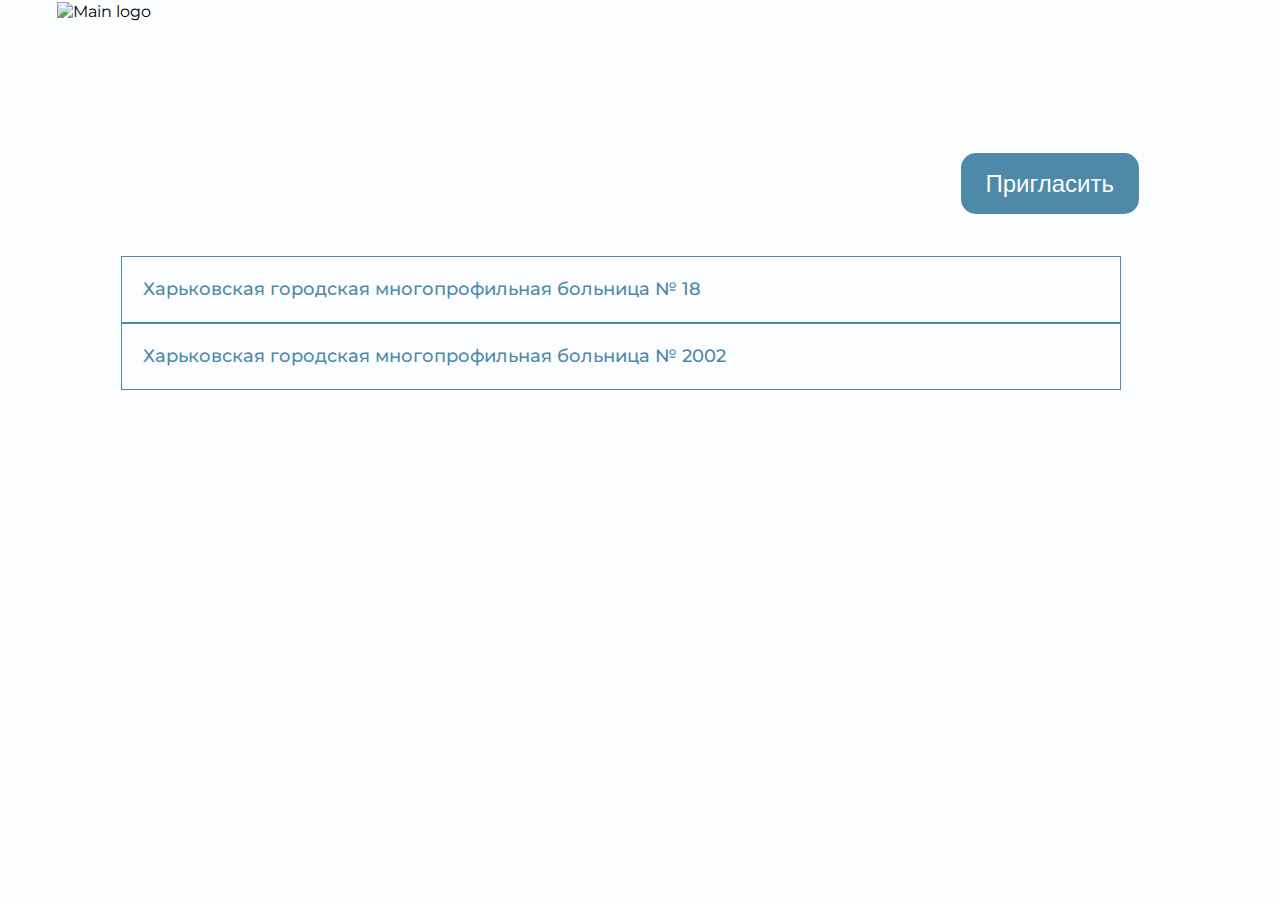
==== WebApp/adminWebApplication/index.html @ 015bc449 "Merge pull request #6 from VladSha-Usa/remove-edit-option-from-admin-of-web-app" ====
<!DOCTYPE html>
<html lang="en">
  <head>
    <meta charset="UTF-8" />
    <meta http-equiv="X-UA-Compatible" content="IE=edge" />
    <meta name="viewport" content="width=device-width, initial-scale=1.0" />
    <title>The web application admin page</title>
    <link rel="preconnect" href="https://fonts.gstatic.com" />
    <link
      href="https://fonts.googleapis.com/css2?family=Montserrat:wght@500;600&display=swap"
      rel="stylesheet"
    />
    <link rel="stylesheet" href="css/style.css" />
  </head>
  <body>
    <div class="header-wrapper">
      <header class="header">
        <span class="logo-main">
          <img src="img/logo.svg" alt="Main logo" />
        </span>
        <span class="user">
          <span class="exit-hover">
            <a href="#">Выход</a>
          </span>
        </span>
      </header>
    </div>
    <div class="main-wrapper">
      <main class="main">
        <div class="invite-wrapper">
          <button class="button-invite show_popup">Пригласить</button>
          <div class="overlay-popup-form"></div>
          <div class="popup-form-wrapper">
            <div class="invite-object">
              <form class="invite-form" action="" method="">
                <input class="type-email" type="email" placeholder="Почта" />
                  <textarea
                    class="type-text"
                    type="text"
                    rows="10"
                    cols="45"
                    placeholder="Введите текст"
                  ></textarea>
                <input class="submit-form" type="submit" value="Отправить" />
              </form>
            </div>
          </div>
        </div>
        <table>
          <tr class="table-row">
            <td class="clinic">
              <div class="clinic-info-wrapper">
                <span class="clinic-info"
                  >Харьковская городская многопрофильная больница № 18</span
                >
                <button class="btn-open-info"></button>
              </div>
              <ul class="clinic-contact-info">
                <li class="clinic-address">
                  <span class="clinic-contact-key">Адрес:</span> вулиця
                  Краснодарська, 104, Харків, Харківська, 61000
                </li>
                <li class="clinic-admin-info">
                  <span class="clinic-contact-key">Админинистратор:</span>
                  Кочкин В.О., kochkin.vol@gmail.com
                </li>
              </ul>
            </td>
            <td class="delete">
              <a href="#"></a>
            </td>
          </tr>
          <tr class="table-row">
            <td class="clinic">
              <div class="clinic-info-wrapper">
                <span class="clinic-info"
                  >Харьковская городская многопрофильная больница № 2002</span
                >
                <button class="btn-open-info"></button>
              </div>
              <ul class="clinic-contact-info">
                <li class="clinic-address">
                  <span class="clinic-contact-key">Адрес:</span> вулиця
                  Краснодарська, 104, Харків, Харківська, 61000
                </li>
                <li class="clinic-admin-info">
                  <span class="clinic-contact-key">Админинистратор:</span>
                  Кочкин В.О., kochkin.vol@gmail.com
                </li>
              </ul>
            </td>
            <td class="delete">
              <a href="#"></a>
            </td>
          </tr>
        </table>
      </main>
    </div>
    <script src="https://cdnjs.cloudflare.com/ajax/libs/jquery/3.5.1/jquery.min.js"></script>
    <script src="js/main.js"></script>
  </body>
</html>
---- WebApp/adminWebApplication/css/style.css ----
* {
  box-sizing: border-box;
}

body {
  background: #fbfdff;
  font-family: "Montserrat", sans-serif;
}

.header-wrapper {
  display: flex;
  justify-content: center;
  margin-bottom: 102px;
}

.header {
  width: 1200px;
  display: flex;
  justify-content: space-between;
}

.header .logo-main {
  margin: -6px 17px;
}

.header .user {
  content: "";
  background: url("../img/user.svg");
  width: 34.22px;
  height: 42px;
  right: 0;
  margin: 1px 21px 0 0;
  cursor: pointer;
  position: relative;
}

.header .user:hover > .exit-hover {
  display: flex;
}

.header .user .exit-hover {
  background: #4f89aa;
  border-radius: 10px;
  position: absolute;
  display: none;
  height: fit-content;
  bottom: -50px;
  top: 78px;
  right: -50px;
  z-index: 1;
}

.header .user .exit-hover:after {
  width: 0;
  height: 0;
  content: "";
  position: absolute;
  border-style: solid;
  border-width: 0 34px 59px 34px;
  border-color: transparent transparent #4f89aa transparent;
  z-index: -1;
  padding-top: 10px;
  top: -36px;
  left: 30px;
}

.header .user .exit-hover a {
  font-style: normal;
  font-weight: 500;
  font-size: 20px;
  line-height: 24px;
  color: #fbfdff;
  text-decoration: none;
  padding: 11px 31px;
}

.main-wrapper {
  display: flex;
  justify-content: center;
}

.main {
  width: 1200px;
  display: flex;
  align-items: center;
  flex-direction: column;
}

.invite-wrapper {
  display: flex;
  justify-content: flex-end;
  width: 998px;
  margin-bottom: 40px;
}

.invite-wrapper .button-invite {
  font-style: normal;
  font-weight: 500;
  font-size: 24px;
  line-height: 29px;
  text-align: center;
  color: #fbfdff;
  background: #4f89aa;
  border-radius: 15px;
  border: none;
  padding: 16px 25px;
  cursor: pointer;
}

.table-row {
  display: flex;
  align-items: flex-start;
}

.table-row .clinic {
  border: 1px solid #4f89aa;
  max-width: 1000px;
}

.clinic-info-wrapper {
  width: 1000px;
  padding: 20px 20px;
  display: flex;
  justify-content: space-between;
}

.clinic-info-wrapper .clinic-info {
  font-weight: 500;
  font-size: 18px;
  line-height: 22px;
  color: #4f89aa;
  max-width: 700px;
}

.clinic-info-wrapper .btn-open-info {
  content: "";
  background: url("../img/triangle.svg");
  width: 26px;
  height: 23px;
  cursor: pointer;
  border: none;
}

.active .btn-open-info {
  transform: rotate(180deg);
}

.delete {
  content: "";
  background: url("../img/delete-busket.svg");
  width: 26px;
  height: 30px;
  cursor: pointer;
  border: none;
  margin: 20px 0 0 12.81px;
}

.clinic-contact-info {
  display: none;
  border-top: 1px solid #4f89aa;
  margin-block-start: 0;
  margin-block-end: 0;
  list-style-type: none;
  padding-inline-start: 0;
  padding: 39px 50px 39px 20px;
  color: #4f89aa;
  font-weight: 500;
  font-style: normal;
  font-size: 18px;
  line-height: 22px;
}

.clinic-contact-info .clinic-address {
  margin-bottom: 15px;
}

.clinic-contact-key {
  font-weight: 600;
}

.overlay-popup-form {
  display: none;
  position: fixed;
  z-index: 999;
  top: 0;
  right: 0;
  left: 0;
  bottom: 0;
  background: #000;
  opacity: 0.5;
}

.popup-form-wrapper {
  display: none;
  position: absolute;
  z-index: 1000;
  top: calc(50% - 249px);
  left: calc(50% - 200px);
}

.invite-object {
  width: 400px;
  background: #fbfdff;
  border-radius: 29px;
  padding: 50px;
}

.invite-form {
  display: flex;
  flex-direction: column;
  align-items: center;
}

.type-email {
  width: 300px;
  height: 60px;
  border: 1px solid #4f89aa;
  box-shadow: 0px 4px 6px rgba(79, 137, 170, 0.3);
  border-radius: 15px;
  margin-bottom: 30px;
}

.type-text {
  width: 300px;
  height: 200px;
  border: 1px solid #4f89aa;
  box-shadow: 0px 4px 6px rgba(79, 137, 170, 0.3);
  border-radius: 15px;
  resize: none;
  margin-bottom: 50px;
}

.invite-form ::-webkit-scrollbar {
  width: 10px;
  height: 8px;
  background-color: #143861;
  border-radius: 30px;
}

.invite-form ::-webkit-scrollbar-thumb {
  background-color: #4f89aa;
  border-radius: 30px;
  opacity: 0.7;
}

.type-text,
.type-email {
  padding: 18px 22px;
  font-weight: 500;
  font-size: 20px;
  line-height: 24px;
  color: #4f89aa;
  opacity: 0.7;
}

.invite-form ::-webkit-input-placeholder {
  color: #4f89aa;
}
.invite-form ::-moz-placeholder {
  color: #4f89aa;
}
.invite-form :-moz-placeholder {
  color: #4f89aa;
}
.invite-form :-ms-input-placeholder {
  color: #4f89aa;
}

.submit-form {
  font-size: 30px;
  line-height: 37px;
  text-align: center;
  color: #fbfdff;
  background: #4f89aa;
  border-radius: 15px;
  border: none;
  padding: 10px 76px;
}

.type-email:focus,
.type-text:focus,
.submit-form:focus {
  outline: none;
}
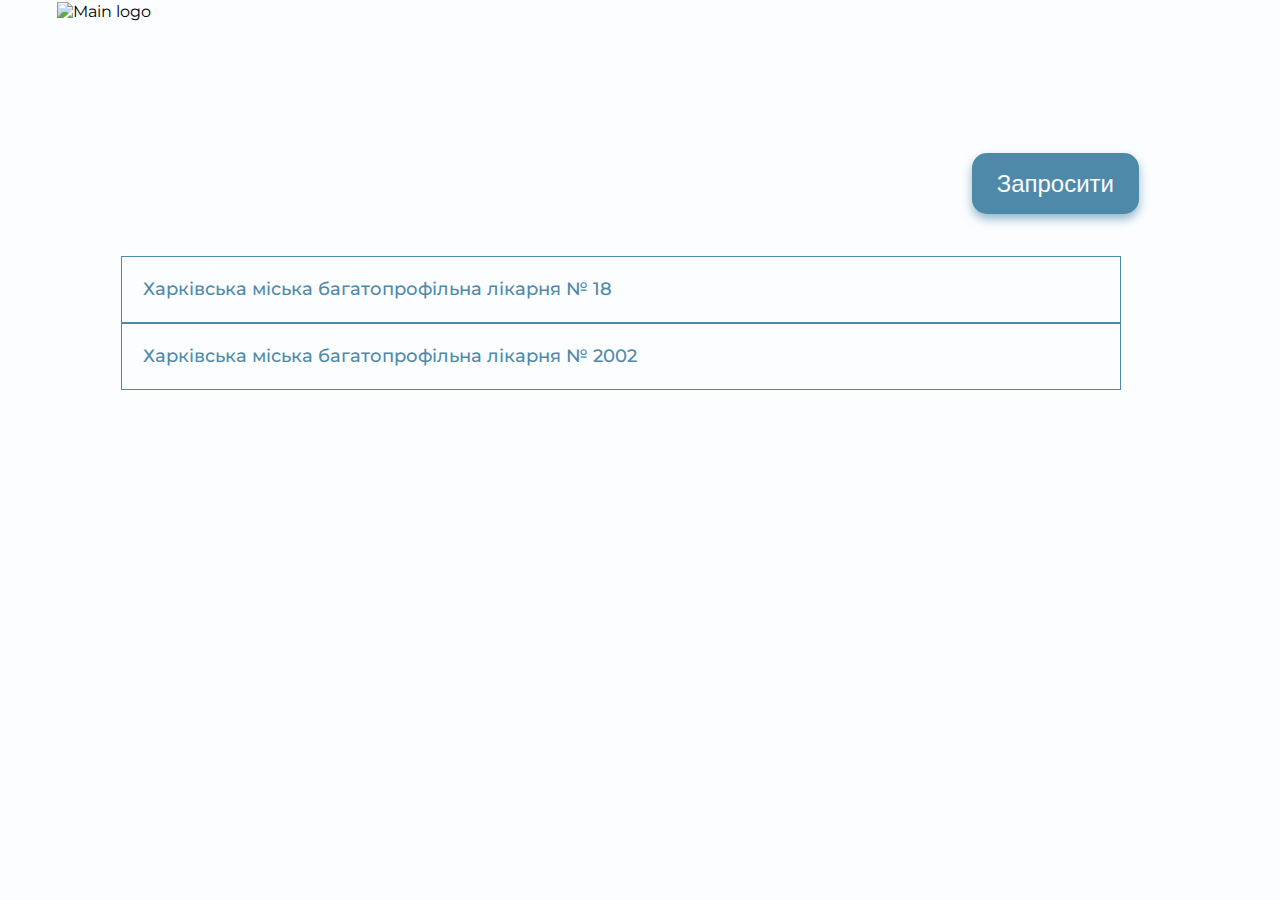
==== commit e2c3bbc9: "Create page with table of doctors and update styles of admin web page" ====
--- a/WebApp/adminWebApplication/index.html
+++ b/WebApp/adminWebApplication/index.html
@@ -4,7 +4,7 @@
     <meta charset="UTF-8" />
     <meta http-equiv="X-UA-Compatible" content="IE=edge" />
     <meta name="viewport" content="width=device-width, initial-scale=1.0" />
-    <title>The web application admin page</title>
+    <title>SiPlus.me</title>
     <link rel="preconnect" href="https://fonts.gstatic.com" />
     <link
       href="https://fonts.googleapis.com/css2?family=Montserrat:wght@500;600&display=swap"
@@ -20,7 +20,7 @@
         </span>
         <span class="user">
           <span class="exit-hover">
-            <a href="#">Выход</a>
+            <a href="#">Вихід</a>
           </span>
         </span>
       </header>
@@ -28,41 +28,41 @@
     <div class="main-wrapper">
       <main class="main">
         <div class="invite-wrapper">
-          <button class="button-invite show_popup">Пригласить</button>
+          <button class="button-invite show_popup">Запросити</button>
           <div class="overlay-popup-form"></div>
           <div class="popup-form-wrapper">
             <div class="invite-object">
               <form class="invite-form" action="" method="">
-                <input class="type-email" type="email" placeholder="Почта" />
+                <input class="type-email" type="email" placeholder="Пошта" />
                   <textarea
                     class="type-text"
                     type="text"
                     rows="10"
                     cols="45"
-                    placeholder="Введите текст"
+                    placeholder="Введіть текст"
                   ></textarea>
-                <input class="submit-form" type="submit" value="Отправить" />
+                <input class="submit-form" type="submit" value="Надіслати" />
               </form>
             </div>
           </div>
         </div>
-        <table>
+        <table class="table">
           <tr class="table-row">
             <td class="clinic">
               <div class="clinic-info-wrapper">
                 <span class="clinic-info"
-                  >Харьковская городская многопрофильная больница № 18</span
+                  >Харківська міська багатопрофільна лікарня № 18</span
                 >
                 <button class="btn-open-info"></button>
               </div>
               <ul class="clinic-contact-info">
                 <li class="clinic-address">
-                  <span class="clinic-contact-key">Адрес:</span> вулиця
+                  <span class="clinic-contact-key">Адреса:</span> вулиця
                   Краснодарська, 104, Харків, Харківська, 61000
                 </li>
                 <li class="clinic-admin-info">
-                  <span class="clinic-contact-key">Админинистратор:</span>
-                  Кочкин В.О., kochkin.vol@gmail.com
+                  <span class="clinic-contact-key">Адміністратор:</span>
+                  Кочкін В.О., kochkin.vol@gmail.com
                 </li>
               </ul>
             </td>
@@ -74,18 +74,18 @@
             <td class="clinic">
               <div class="clinic-info-wrapper">
                 <span class="clinic-info"
-                  >Харьковская городская многопрофильная больница № 2002</span
+                  >Харківська міська багатопрофільна лікарня № 2002</span
                 >
                 <button class="btn-open-info"></button>
               </div>
               <ul class="clinic-contact-info">
                 <li class="clinic-address">
-                  <span class="clinic-contact-key">Адрес:</span> вулиця
+                  <span class="clinic-contact-key">Адреса:</span> вулиця
                   Краснодарська, 104, Харків, Харківська, 61000
                 </li>
                 <li class="clinic-admin-info">
-                  <span class="clinic-contact-key">Админинистратор:</span>
-                  Кочкин В.О., kochkin.vol@gmail.com
+                  <span class="clinic-contact-key">Адміністратор:</span>
+                  Кочкін В.О., kochkin.vol@gmail.com
                 </li>
               </ul>
             </td>
--- a/WebApp/adminWebApplication/css/style.css
+++ b/WebApp/adminWebApplication/css/style.css
@@ -105,6 +105,7 @@
   border: none;
   padding: 16px 25px;
   cursor: pointer;
+  box-shadow: 0 5px 10px rgba(79, 137, 170, 0.6);
 }
 
 .table-row {
@@ -275,6 +276,7 @@
   border-radius: 15px;
   border: none;
   padding: 10px 76px;
+  box-shadow: 0 5px 10px rgba(79, 137, 170, 0.6);
 }
 
 .type-email:focus,
